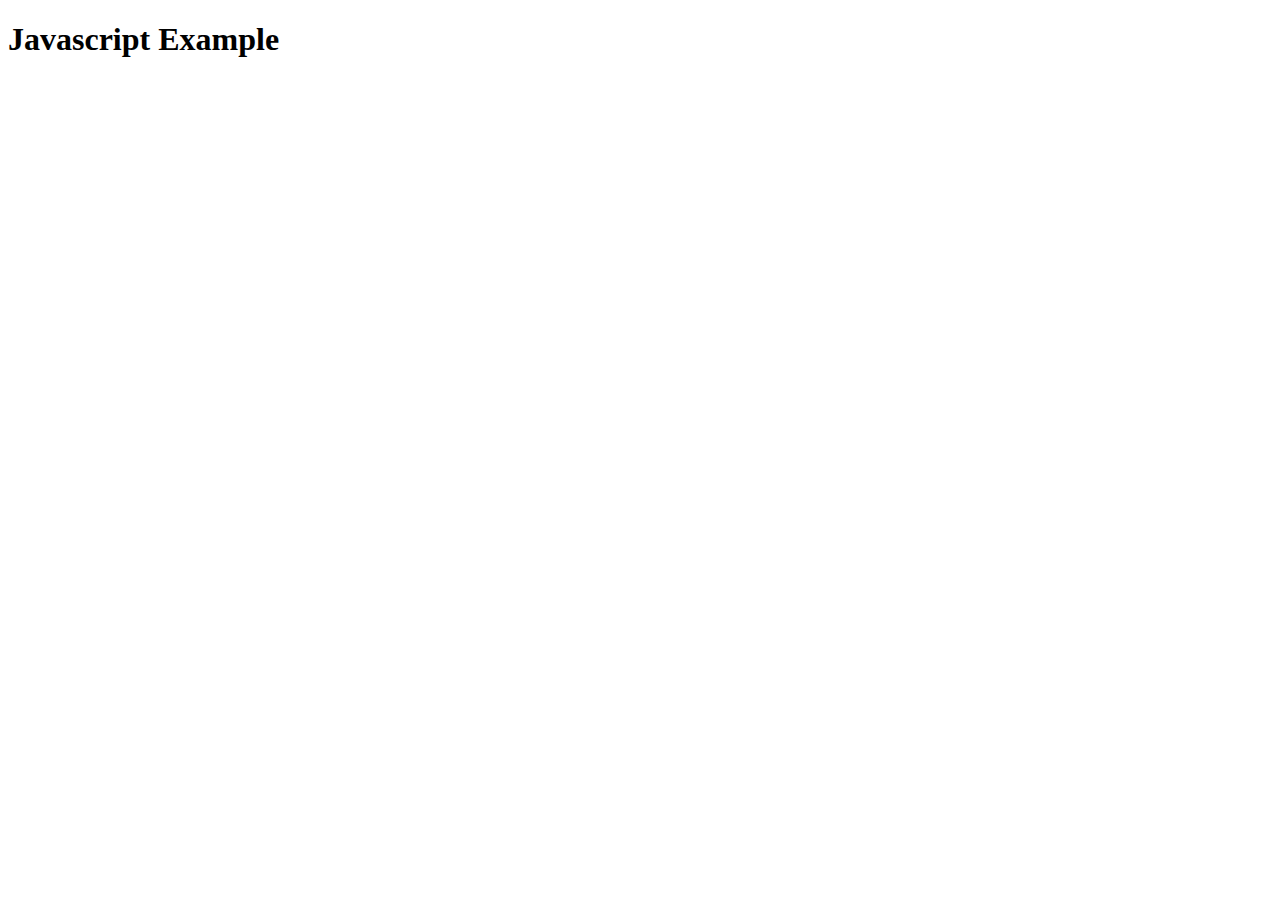
==== index.html @ c7e149dc "Add files via upload" ====
<!DOCTYPE html>
<html>
    <head>
        <title>
            Javascript
        </title>
    </head>
    <body>
        <h1>Javascript Example
        </h1>
        <script src="script.js"></script>
    </body>
</html>
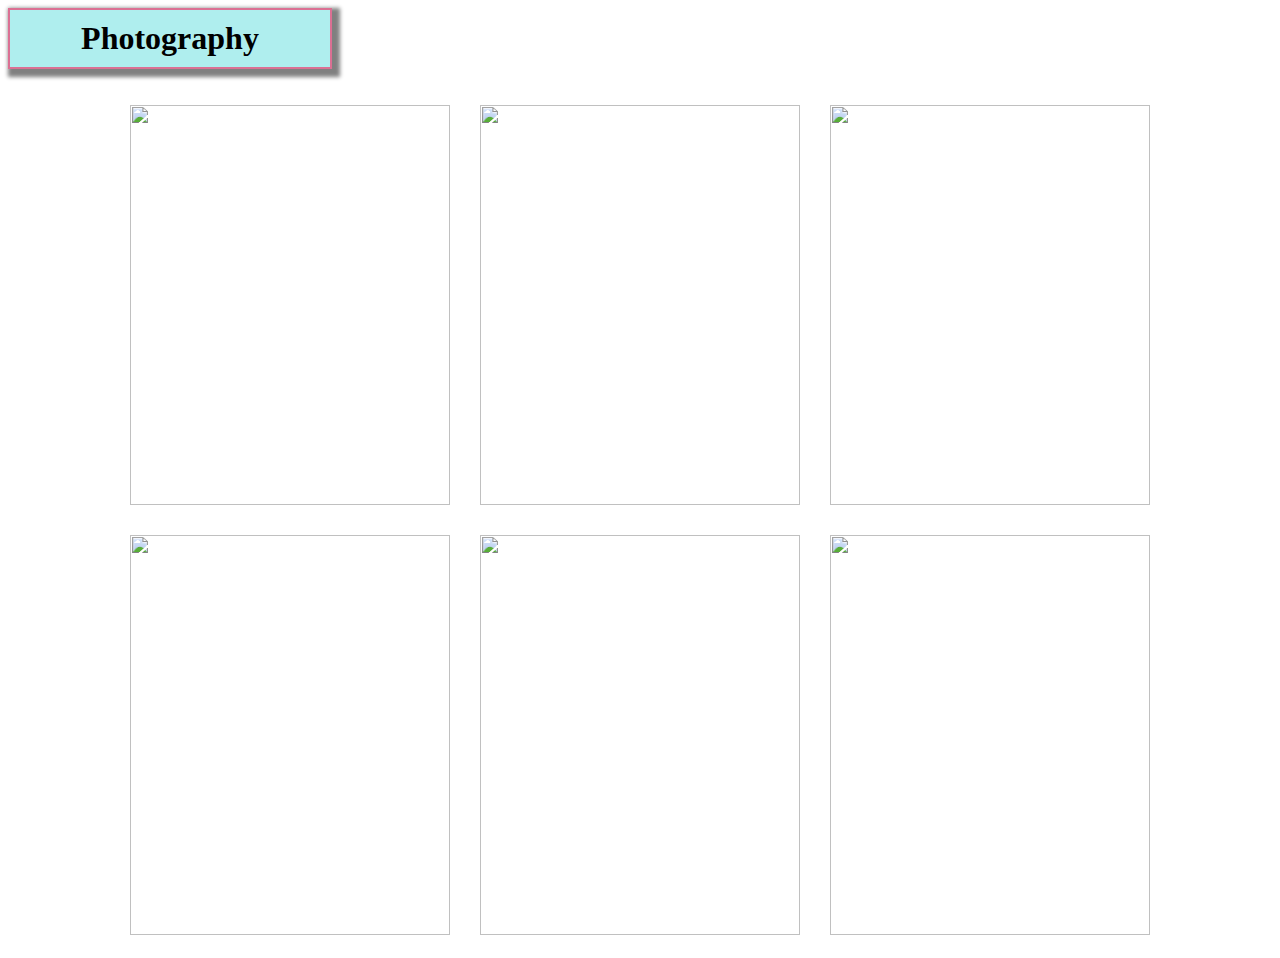
==== commit eb58dc32: "Rename image.html to index.html" ====
--- a/index.html
+++ b/index.html
@@ -1,13 +1,19 @@
-<!DOCTYPE html>
 <html>
     <head>
         <title>
-            Javascript
+            Image Website
         </title>
+        <link rel="stylesheet" type="text/css" href="imagestyle.css">
     </head>
     <body>
-        <h1>Javascript Example
-        </h1>
-        <script src="script.js"></script>
+        <h1>Photography</h1>
+        <div class="container">
+        <img src="https://images.unsplash.com/photo-1484406566174-9da000fda645?ixid=MnwxMjA3fDB8MHxwaG90by1wYWdlfHx8fGVufDB8fHx8&ixlib=rb-1.2.1&auto=format&fit=crop&w=1889&q=80">
+        <img src="https://images.unsplash.com/photo-1555169062-013468b47731?ixid=MnwxMjA3fDB8MHxwaG90by1wYWdlfHx8fGVufDB8fHx8&ixlib=rb-1.2.1&auto=format&fit=crop&w=387&q=80">
+        <img src="https://images.unsplash.com/photo-1543946207-39bd91e70ca7?ixid=MnwxMjA3fDB8MHxwaG90by1wYWdlfHx8fGVufDB8fHx8&ixlib=rb-1.2.1&auto=format&fit=crop&w=387&q=80">
+        <img src="https://images.unsplash.com/photo-1602491453631-e2a5ad90a131?ixid=MnwxMjA3fDB8MHxwaG90by1wYWdlfHx8fGVufDB8fHx8&ixlib=rb-1.2.1&auto=format&fit=crop&w=1854&q=80">
+        <img src="https://images.unsplash.com/photo-1560343787-b90cb337028e?ixid=MnwxMjA3fDB8MHxwaG90by1wYWdlfHx8fGVufDB8fHx8&ixlib=rb-1.2.1&auto=format&fit=crop&w=387&q=80">
+        <img src="https://images.unsplash.com/photo-1564166174574-a9666f590437?ixid=MnwxMjA3fDB8MHxwaG90by1wYWdlfHx8fGVufDB8fHx8&ixlib=rb-1.2.1&auto=format&fit=crop&w=387&q=80">
+    </div> 
     </body>
-</html>+</html>
--- a/imagestyle.css
+++ b/imagestyle.css
@@ -0,0 +1,30 @@
+.container {
+    display: flex;
+    flex-wrap: wrap;
+    justify-content: center;
+}
+
+h1{
+    
+    background-color: paleturquoise;
+    font-size: 2em;
+    font-family: fantasy;
+    border: 2px solid palevioletred;
+    width: 300px;
+    text-align: center;
+    box-shadow: 4px 4px 4px 4px gray;
+    padding: 10px;
+
+
+}
+
+img {
+    width: 320px;
+    height: 400px;
+    margin: 15px;
+    transition: 1s;
+
+}
+img:hover {
+    transform: scale(1.1);
+}